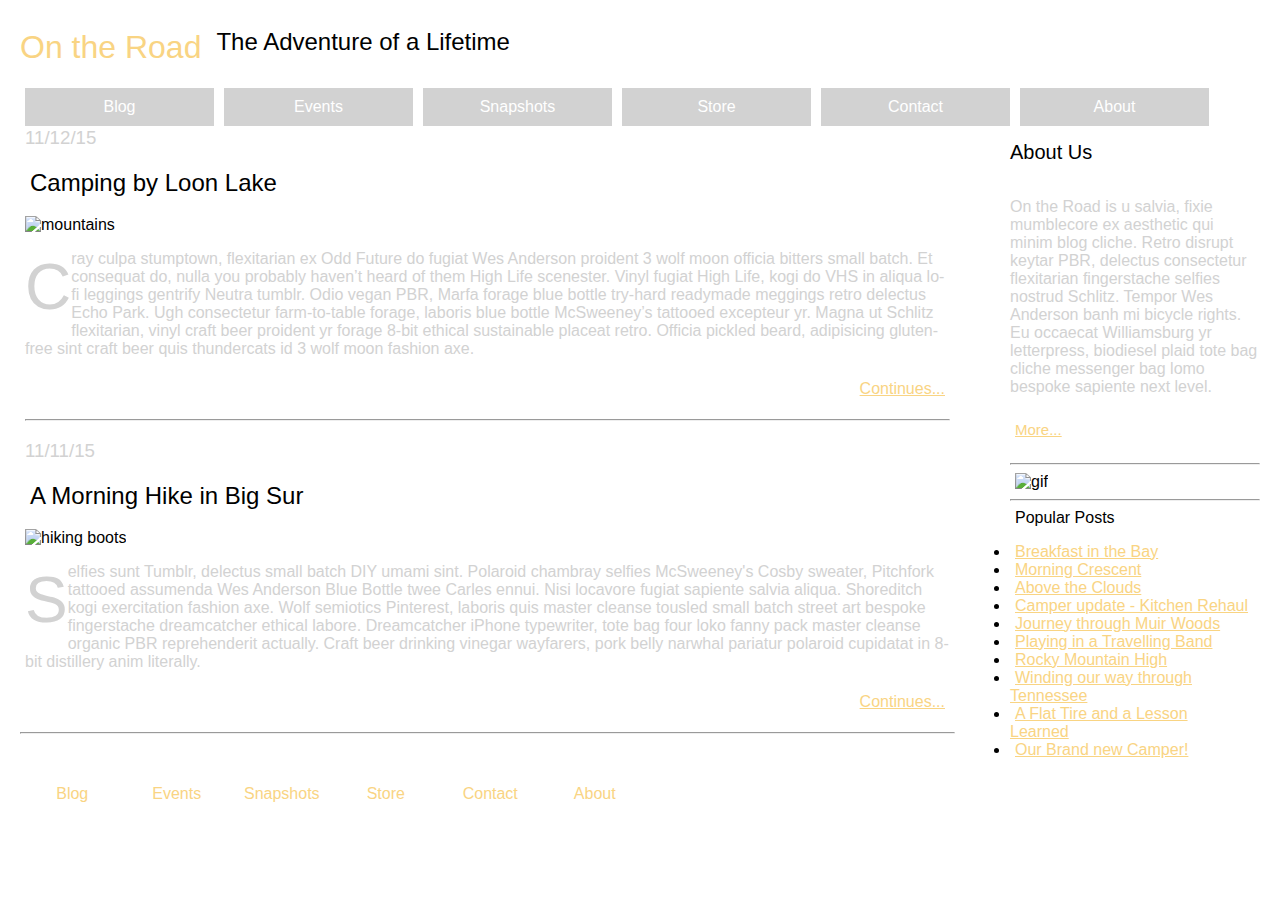
==== index.html @ e561cc19 "Add files via upload" ====
<!doctype html>
<html lang="en-us">
<head>
	<meta charset="utf-8">
	<title>On the Road</title>
	<link rel="stylesheet" href="TravelBlog.css">
	
</head>
<body>
	<header>
		<h1>On the Road</h1>
		<h2>The Adventure of a Lifetime</h2>
		<nav>
			<a href="#">Blog</a>
			<a href="#">Events</a>
			<a href="#">Snapshots</a>
			<a href="#">Store</a>
			<a href="#">Contact</a>
			<a href="#">About</a>

		</nav>
	</header>
	<section>
	<article>
		<h3>11/12/15</h3>
		<h2><a href="#">Camping by Loon Lake</a></h2>
		<img src="http://i.imgur.com/iXXymGd.jpg" alt="mountains">
		<p>Cray culpa stumptown, flexitarian ex Odd Future do fugiat Wes Anderson proident 3 wolf moon officia bitters small batch. Et consequat do, nulla you probably haven’t heard of them High Life scenester. Vinyl fugiat High Life, kogi do VHS in aliqua lo-fi leggings gentrify Neutra tumblr. Odio vegan PBR, Marfa forage blue bottle try-hard readymade meggings retro delectus Echo Park. Ugh consectetur farm-to-table forage, laboris blue bottle McSweeney’s tattooed excepteur yr. Magna ut Schlitz flexitarian, vinyl craft beer proident yr forage 8-bit ethical sustainable placeat retro. Officia pickled beard, adipisicing gluten-free sint craft beer quis thundercats id 3 wolf moon fashion axe.</p>
		<h4><a href="#">Continues...</a></h4><hr>
	</article>
	<article>
		<h3>11/11/15</h3>
		<h2><a href="#">A Morning Hike in Big Sur</a></h2>
		<img src="http://i.imgur.com/1oIUK7J.jpg" alt="hiking boots">
		<p>Selfies sunt Tumblr, delectus small batch DIY umami sint. Polaroid chambray selfies McSweeney's Cosby sweater, Pitchfork tattooed assumenda Wes Anderson Blue Bottle twee Carles ennui. Nisi locavore fugiat sapiente salvia aliqua. Shoreditch kogi exercitation fashion axe. Wolf semiotics Pinterest, laboris quis master cleanse tousled small batch street art bespoke fingerstache dreamcatcher ethical labore. Dreamcatcher iPhone typewriter, tote bag four loko fanny pack master cleanse organic PBR reprehenderit actually. Craft beer drinking vinegar wayfarers, pork belly narwhal pariatur polaroid cupidatat in 8-bit distillery anim literally.</p>
		<h4><a href="#">Continues...</a></h4>
	</article>
	<hr>
	</section>
	<aside>
		<h5>About Us</h5>
		<p>On the Road is u salvia, fixie mumblecore ex aesthetic qui minim blog cliche. Retro disrupt keytar PBR, delectus consectetur flexitarian fingerstache selfies nostrud Schlitz. Tempor Wes Anderson banh mi bicycle rights. Eu occaecat Williamsburg yr letterpress, biodiesel plaid tote bag cliche messenger bag lomo bespoke sapiente next level.</p>
		<h6><a href="#">More...</a></h6>
		<hr>
		<img src="http://i.imgur.com/dbrcQ5i.gif" alt="gif">
		<hr>
		<h7>Popular Posts</h7>
		<ul>
				<li><a href="#">Breakfast in the Bay</a></li>
				<li><a href="#">Morning Crescent</a></li>
				<li><a href="#">Above the Clouds</a></li>
				<li><a href="#">Camper update - Kitchen Rehaul</a></li>
				<li><a href="#">Journey through Muir Woods</a></li>
				<li><a href="#">Playing in a Travelling Band</a></li>
				<li><a href="#">Rocky Mountain High</a></li>
				<li><a href="#">Winding our way through Tennessee</a></li>
				<li><a href="#">A Flat Tire and a Lesson Learned</a></li>
				<li><a href="#">Our Brand new Camper!</a></li>
			</ul>
	</aside>

	<footer>
		<nav>
			<a href="#">Blog</a>
			<a href="#">Events</a> 
			<a href="#">Snapshots</a> 
			<a href="#">Store</a> 
			<a href="#">Contact</a> 
			<a href="#">About</a> 

		</nav>
	</footer>
</body>
</html>
---- TravelBlog.css ----
*{
	font-weight: 300;
	box-sizing: border-box;
	margin-right: 5px;
	margin-left: 5px;
}
body{

	font-family: 'Lato', sans-serif;
	font-style: normal;
}
header{
	display: inline-block;
	width: 100%;
}

h1{
	color: #F9D483;
	float: left;
	padding: 0px;
	margin-right: 15px;
}
h2{
	color: black;
	text-decoration: none;

}
h2 a{
	color: #000000;
	text-decoration: none;
}

h4{
	text-align: right;
}
h4 a{
	color: #F9D483;
}
h5{
	font-size: 20px;
	color: black;
}
h6 a{
	color: #F9D483;
	font-size: 15px;
	text-align: right;
}
nav{
	
	height: 20px;
	text-align: center;
	width:100%;
	display: inline;
	float: left;

	
}
nav a{
	color: #FFFFFF;
	background-color: #D2D2D2;
	text-decoration: none;
	float: left;
	display: inline-block;
	padding: 10px;
	width: 15%;

}
 nav a:hover, nav a:focus{
	color: #F9D483;

}

h3{
	color: #D2D2D2;
}
p{
	color: #D2D2D2;
}
section p::first-letter{
	font-size: 400%;
	float: left;
}
hr{
	color: #D2D2D2;
}
li a{
	color: #F9D483;
	margin-bottom: 10px;
	padding-bottom: 20px;
}
img{
	width: auto;
}
section{
	width: 75%;
	float: left;
	margin-right: 50px;
	
}
aside img{
	
	width: 15%;
	object-fit: contain;
}
aside{
	width: 25%
	float: right;
}
footer{
	clear: both;
	float: none;
	display: inline-block;
	width: 50%;
	padding: 0px;

}
footer nav a{
	color:#F9D483;
	background-color: white;

}
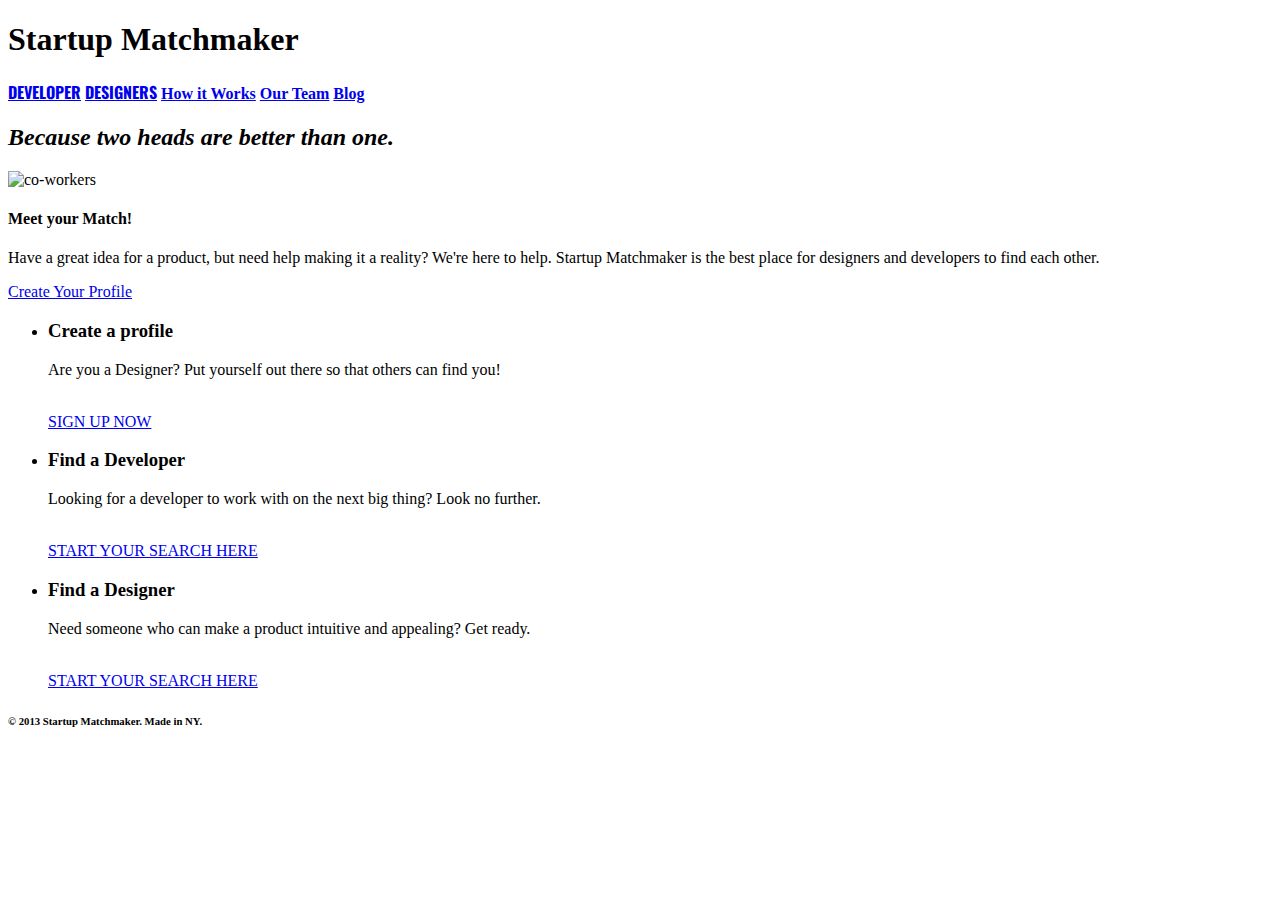
==== commit d8234cdc: "Add files via upload" ====
--- a/index.html
+++ b/index.html
@@ -1,74 +1,74 @@
-<!doctype html>
-<html lang="en-us">
+<!DOCTYPE html>
+<html lang="en">
 <head>
-	<meta charset="utf-8">
-	<title>On the Road</title>
-	<link rel="stylesheet" href="TravelBlog.css">
-	
+    <meta charset="utf-8"> <!-- Character encoding for the HTML document. -->
+    <meta http-equiv="X-UA-Compatible" content="IE=edge"> <!-- Tells Internet Explorer it should use the latest, or edge, version of the IE rendering environment. -->
+
+    <title>Startup Matchmaker</title> 
+    <meta name="description" content=""><!-- Description, often used as 'snippet' by search engines. -->
+
+    <meta name="viewport" content="width=device-width, initial-scale=1"> <!-- Will make sure your site scales properly for mobile http://goo.gl/teFgfK-->
+
+    <link rel="shortcut icon" type="image/ico" href="images/favicon.ico" /> <!-- Site icon that appears next to the title in tab -->
+
+    <link href='http://fonts.googleapis.com/css?family=Oswald' rel='stylesheet' type='text/css'> 
+
+    <link rel="stylesheet" href="css/normalize.css"> <!-- Normalize.css makes browsers render all elements more consistently and in line with modern standards http://goo.gl/2trj5P-->
+  
+
+    <link rel="stylesheet" href="/Users/bencoatney/Desktop/FEWD8/Lesson_5/starter_code_lesson_5/startup_matchmaker/css/main.css
+">
 </head>
 <body>
 	<header>
-		<h1>On the Road</h1>
-		<h2>The Adventure of a Lifetime</h2>
+		<h1>Startup Matchmaker</h1>
 		<nav>
-			<a href="#">Blog</a>
-			<a href="#">Events</a>
-			<a href="#">Snapshots</a>
-			<a href="#">Store</a>
-			<a href="#">Contact</a>
-			<a href="#">About</a>
+			
+			<a href="file:///Users/bencoatney/Desktop/FEWD8/developer.html"> <strong><span style="font-family: 'Oswald', sans-serif">DEVELOPER</span></strong></a>
+			<a href="file:///Users/bencoatney/Desktop/FEWD8/designer.html"><strong><span style="font-family: 'Oswald', sans-serif">DESIGNERS</span></strong></a>
 
+			<a href="https://www.google.com/"><strong>How it Works</strong></a>
+			
+			<a href="https://www.google.com/"><strong>Our Team</strong></a>
+			
+			<a href="https://www.google.com/"><strong>Blog</strong></a>
+			
 		</nav>
 	</header>
 	<section>
-	<article>
-		<h3>11/12/15</h3>
-		<h2><a href="#">Camping by Loon Lake</a></h2>
-		<img src="http://i.imgur.com/iXXymGd.jpg" alt="mountains">
-		<p>Cray culpa stumptown, flexitarian ex Odd Future do fugiat Wes Anderson proident 3 wolf moon officia bitters small batch. Et consequat do, nulla you probably haven’t heard of them High Life scenester. Vinyl fugiat High Life, kogi do VHS in aliqua lo-fi leggings gentrify Neutra tumblr. Odio vegan PBR, Marfa forage blue bottle try-hard readymade meggings retro delectus Echo Park. Ugh consectetur farm-to-table forage, laboris blue bottle McSweeney’s tattooed excepteur yr. Magna ut Schlitz flexitarian, vinyl craft beer proident yr forage 8-bit ethical sustainable placeat retro. Officia pickled beard, adipisicing gluten-free sint craft beer quis thundercats id 3 wolf moon fashion axe.</p>
-		<h4><a href="#">Continues...</a></h4><hr>
-	</article>
-	<article>
-		<h3>11/11/15</h3>
-		<h2><a href="#">A Morning Hike in Big Sur</a></h2>
-		<img src="http://i.imgur.com/1oIUK7J.jpg" alt="hiking boots">
-		<p>Selfies sunt Tumblr, delectus small batch DIY umami sint. Polaroid chambray selfies McSweeney's Cosby sweater, Pitchfork tattooed assumenda Wes Anderson Blue Bottle twee Carles ennui. Nisi locavore fugiat sapiente salvia aliqua. Shoreditch kogi exercitation fashion axe. Wolf semiotics Pinterest, laboris quis master cleanse tousled small batch street art bespoke fingerstache dreamcatcher ethical labore. Dreamcatcher iPhone typewriter, tote bag four loko fanny pack master cleanse organic PBR reprehenderit actually. Craft beer drinking vinegar wayfarers, pork belly narwhal pariatur polaroid cupidatat in 8-bit distillery anim literally.</p>
-		<h4><a href="#">Continues...</a></h4>
-	</article>
-	<hr>
+		<h2><em>Because two heads are better than one.</em></h2>
+		<img src="http://i.imgur.com/kUBWTUn.jpg?1" alt=co-workers>
+		<div class="textbox">
+			<h4>Meet your Match!</h4>
+			<p>Have a great idea for a product, but need help making it a reality? We're here to help. Startup Matchmaker is the best place for designers and developers to find each other.</p>
+			<a href="https://www.google.com">Create Your Profile</a>
+		</div>
+		<div class="options">
+		<ul>
+			<li>
+			<h3>Create a profile</h3>
+			<p> Are you a Designer? Put yourself out there so that others can find you!</p><br>
+			<a href="https://www.google.com/"> SIGN UP NOW </a>
+			</li>
+			<li>
+			<h3>Find a Developer</h3>
+			<p>Looking for a developer to work with on the next big thing? Look no further.</p><br>
+			<a href="https://www.google.com"> START YOUR SEARCH HERE</a>
+			</li>
+			<li>
+			<h3>Find a Designer</h3>
+			<p>Need someone who can make a product intuitive and appealing? Get ready.</p><br>
+			<a href="https://www.google.com"> START YOUR SEARCH HERE</a>
+			</li>
+		</ul>
+		</div>
 	</section>
-	<aside>
-		<h5>About Us</h5>
-		<p>On the Road is u salvia, fixie mumblecore ex aesthetic qui minim blog cliche. Retro disrupt keytar PBR, delectus consectetur flexitarian fingerstache selfies nostrud Schlitz. Tempor Wes Anderson banh mi bicycle rights. Eu occaecat Williamsburg yr letterpress, biodiesel plaid tote bag cliche messenger bag lomo bespoke sapiente next level.</p>
-		<h6><a href="#">More...</a></h6>
-		<hr>
-		<img src="http://i.imgur.com/dbrcQ5i.gif" alt="gif">
-		<hr>
-		<h7>Popular Posts</h7>
-		<ul>
-				<li><a href="#">Breakfast in the Bay</a></li>
-				<li><a href="#">Morning Crescent</a></li>
-				<li><a href="#">Above the Clouds</a></li>
-				<li><a href="#">Camper update - Kitchen Rehaul</a></li>
-				<li><a href="#">Journey through Muir Woods</a></li>
-				<li><a href="#">Playing in a Travelling Band</a></li>
-				<li><a href="#">Rocky Mountain High</a></li>
-				<li><a href="#">Winding our way through Tennessee</a></li>
-				<li><a href="#">A Flat Tire and a Lesson Learned</a></li>
-				<li><a href="#">Our Brand new Camper!</a></li>
-			</ul>
-	</aside>
 
 	<footer>
-		<nav>
-			<a href="#">Blog</a>
-			<a href="#">Events</a> 
-			<a href="#">Snapshots</a> 
-			<a href="#">Store</a> 
-			<a href="#">Contact</a> 
-			<a href="#">About</a> 
+		<h6>&copy; 2013 Startup Matchmaker. Made in NY.</h6>
+	</footer>
 
-		</nav>
-	</footer>
+
+
 </body>
 </html>